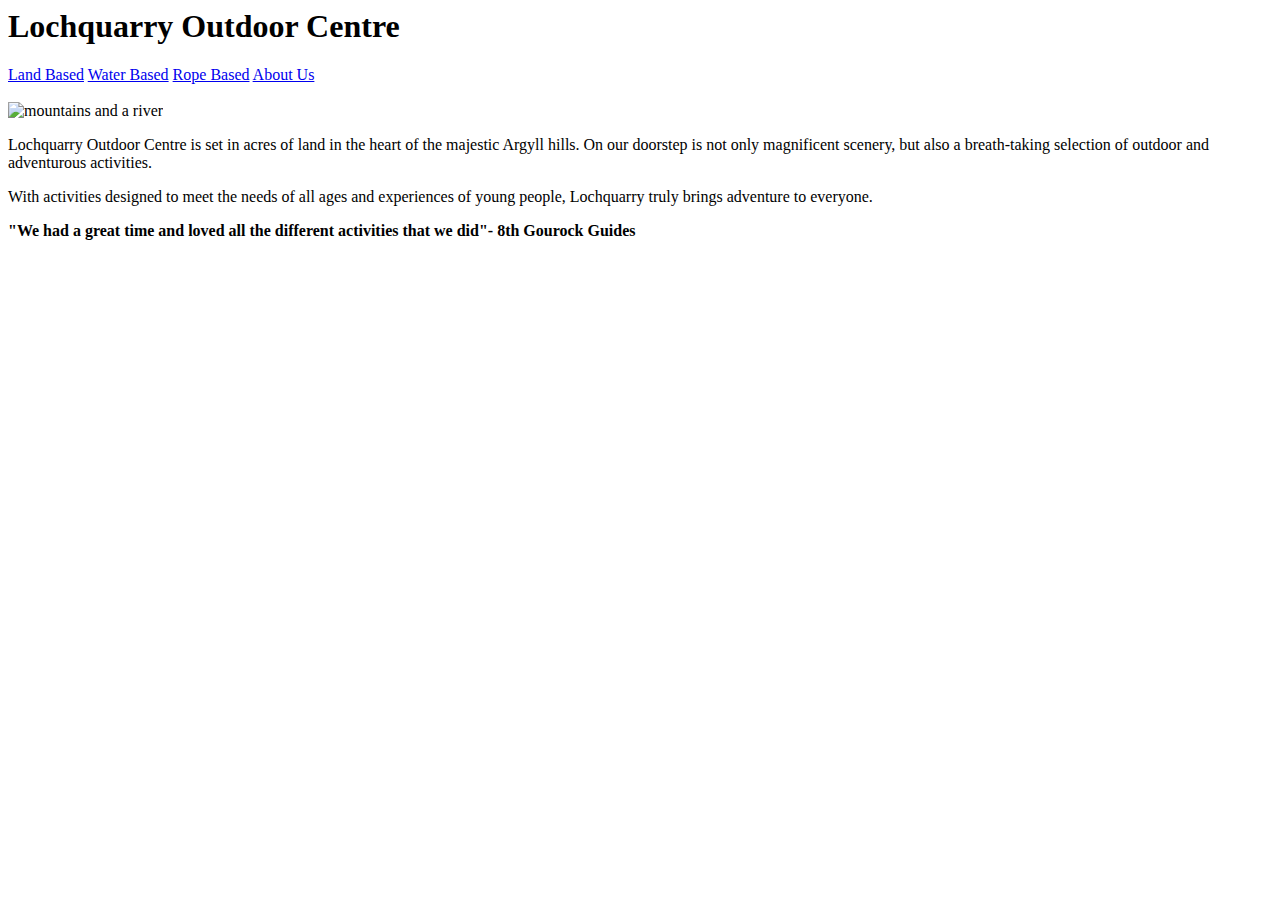
==== index.html @ 21980641 "Update and rename Lochquarry.html to index.html" ====
<html>

<head>
    <title>Lochquarry Outdoor Centre</title> 
    <link rel="stylesheet" href="LOC.css"/> 
    <meta charset="utf-8">
<meta name="viewport"content="width=devicewidth, initial-scale=1">

</head>

<body>
<h1>Lochquarry Outdoor Centre</h1>

<nav>
    <a href="land_based.html">Land Based</a>
    <a href="water_based.html">Water Based</a>
    <a href="rope_based.html">Rope Based</a>
    <a href="about_us.html">About Us</a>
</nav>

    <br>

<img src="mountain.jpg" alt="mountains and a river" class="column" id="mountain">


<div class=text>
    <p>Lochquarry Outdoor Centre is set in acres of land in the heart of the majestic Argyll hills. On our doorstep is not only magnificent scenery, but also a breath-taking selection of outdoor and adventurous activities.</p>
    
<p>With activities designed to meet the needs of all ages and experiences of young people, Lochquarry truly brings adventure to everyone.</p>
    
<div class="review">
<p><b>"We had a great time and loved all the different activities that we did"- 8th Gourock Guides</b></p>
    </div>
    
</div>
</body>
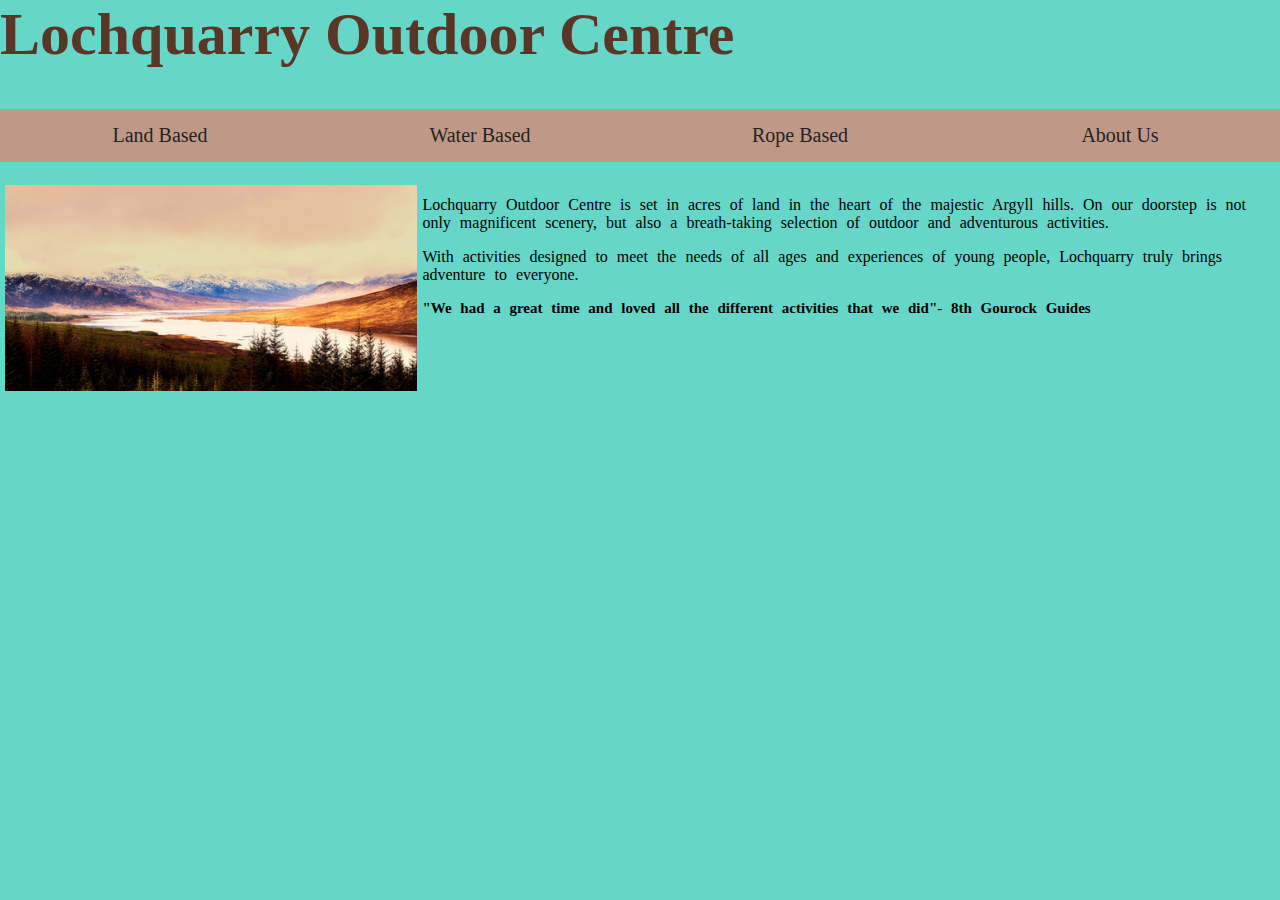
==== commit 8080f181: "Update index.html" ====
--- a/index.html
+++ b/index.html
@@ -20,7 +20,7 @@
 
     <br>
 
-<img src="mountain.jpg" alt="mountains and a river" class="column" id="mountain">
+<img src="/Images/Landscape.jpg" alt="mountains and a river" class="column" id="mountain">
 
 
 <div class=text>
--- a/LOC.css
+++ b/LOC.css
@@ -0,0 +1,101 @@
+h1{
+    color:#5a3627;
+    font-size: 60px;
+}
+
+h2{
+    color:#5a3627
+}
+
+p{
+    font-size:relative;
+    word-spacing: 5px;
+}
+
+.review{
+    font-size:15px;
+}
+
+body{
+    background-color:#65d6c7;
+    margin: 0;
+}
+
+/* NAV BAR */
+
+nav{
+    overflow: hidden;
+    background-color:#bf9888;
+}
+
+nav a{
+    float:left;
+    display:block;
+    color: #26231F;
+    text-align: center;
+    width:25%;
+    padding-top: 15px;
+    padding-bottom: 15px;
+    text-decoration: none;
+    font-size:20px
+}
+
+nav a:hover {
+    background-color:#804f3b;
+    color: bisque;
+}
+
+#home a{
+    width:100%;
+    }
+
+/*MOUNTAIN PICTURE*/
+
+.column{
+    float: left;
+    width:66%;
+    padding:5px;
+}
+
+#mountain{
+    width:33%
+}
+
+* {
+  box-sizing: border-box;
+}
+
+#left{
+    float:left;
+}
+
+#right{
+    float:right
+}
+
+.content{
+    padding:5px;
+}
+
+p.content{
+    padding-left:10px;
+}
+
+img.aboutus{
+    margin:5px;
+    width: 15%
+}
+
+.aboutus{
+    background-color:antiquewhite;
+    margin:10px;
+    padding:4px;
+    width: 97.5%;
+    overflow: hidden;
+    border-radius: 10px;
+}
+
+ul{
+    list-style-type:none;
+    font-size: 2vw;
+}
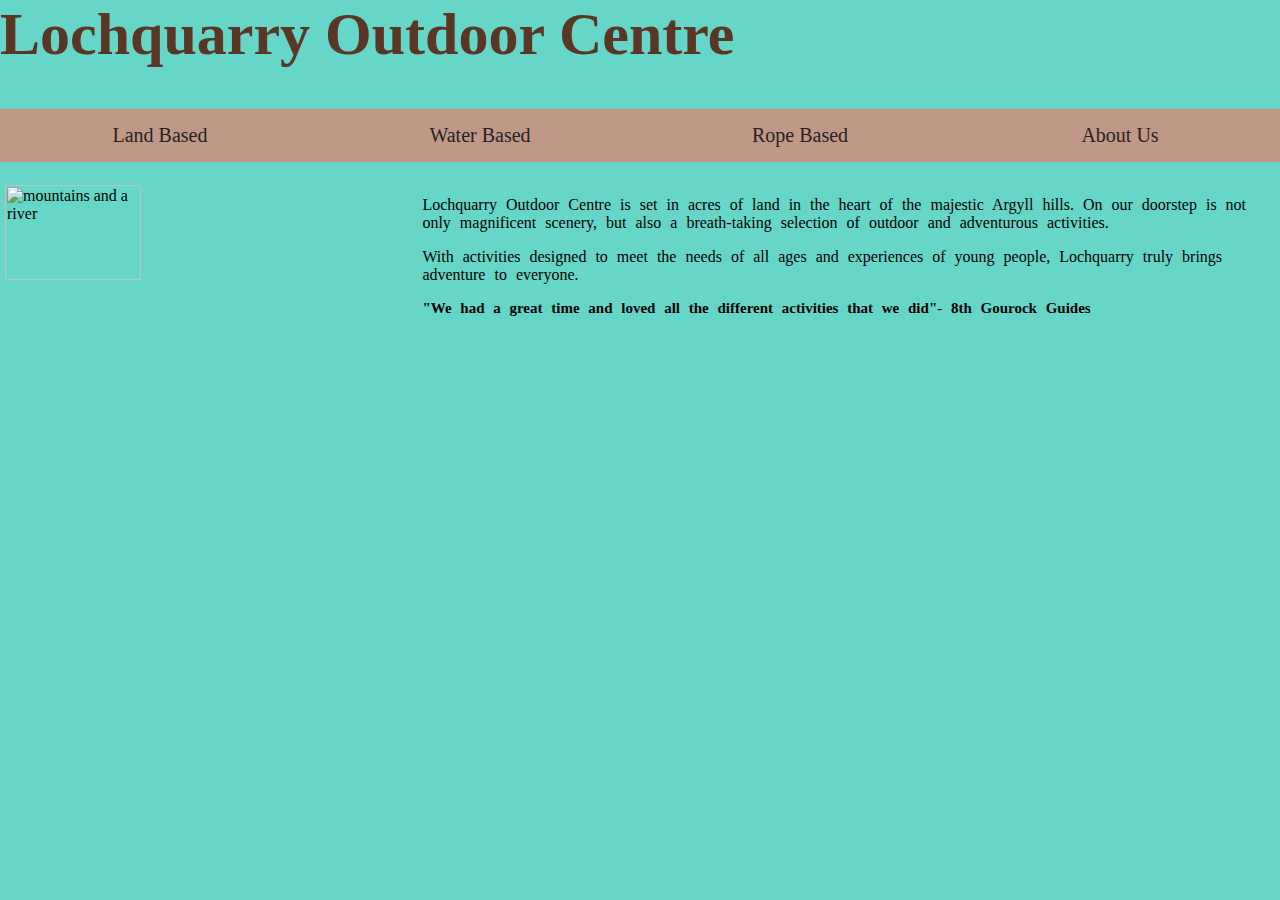
==== commit f644b2e3: "Update index.html" ====
--- a/index.html
+++ b/index.html
@@ -20,7 +20,7 @@
 
     <br>
 
-<img src="/Images/Landscape.jpg" alt="mountains and a river" class="column" id="mountain">
+<img src="/images/Landscape.jpg" alt="mountains and a river" class="column" id="mountain">
 
 
 <div class=text>
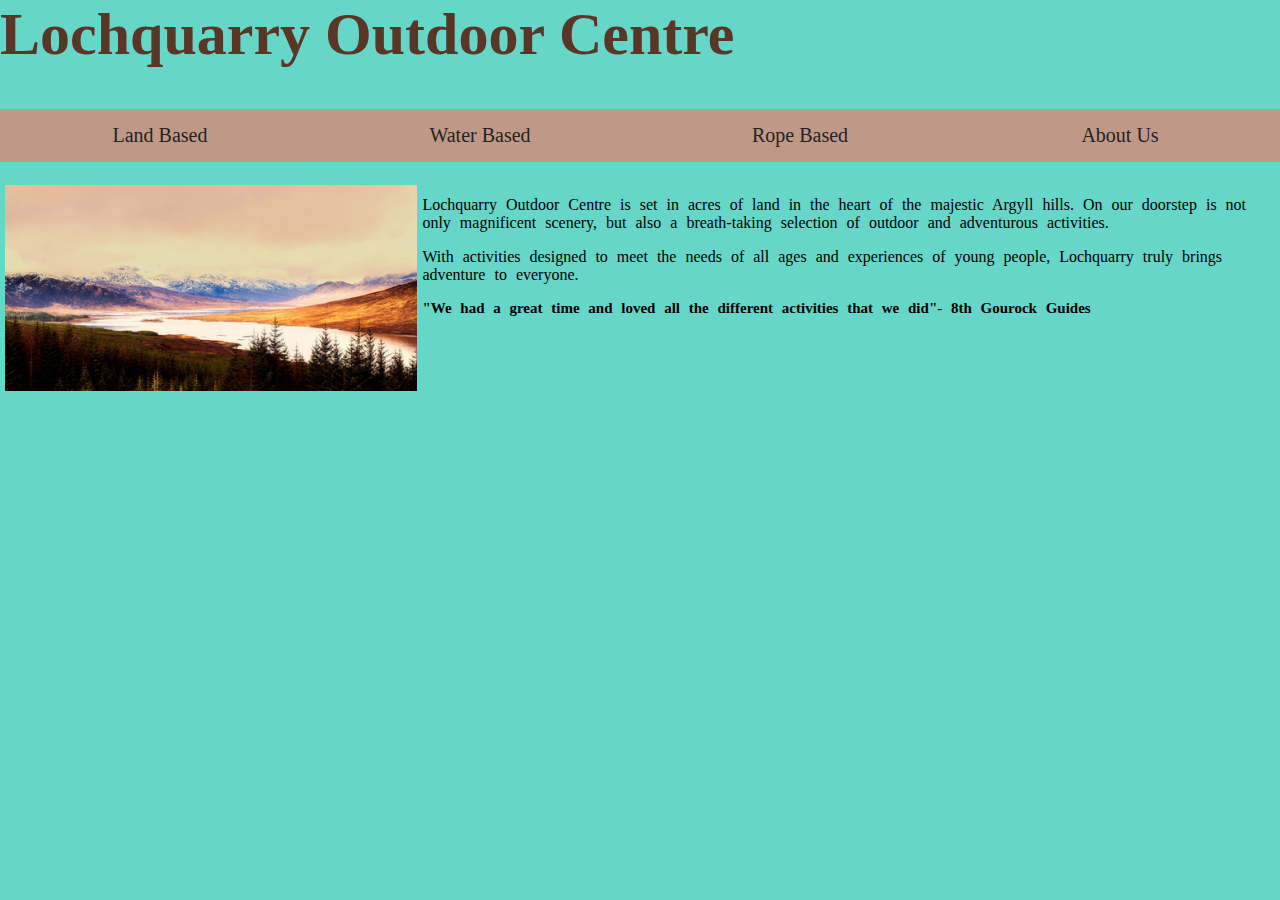
==== commit b4c9f911: "Update index.html" ====
--- a/index.html
+++ b/index.html
@@ -20,7 +20,7 @@
 
     <br>
 
-<img src="/images/Landscape.jpg" alt="mountains and a river" class="column" id="mountain">
+<img src="Images/Landscape.jpg" alt="mountains and a river" class="column" id="mountain">
 
 
 <div class=text>
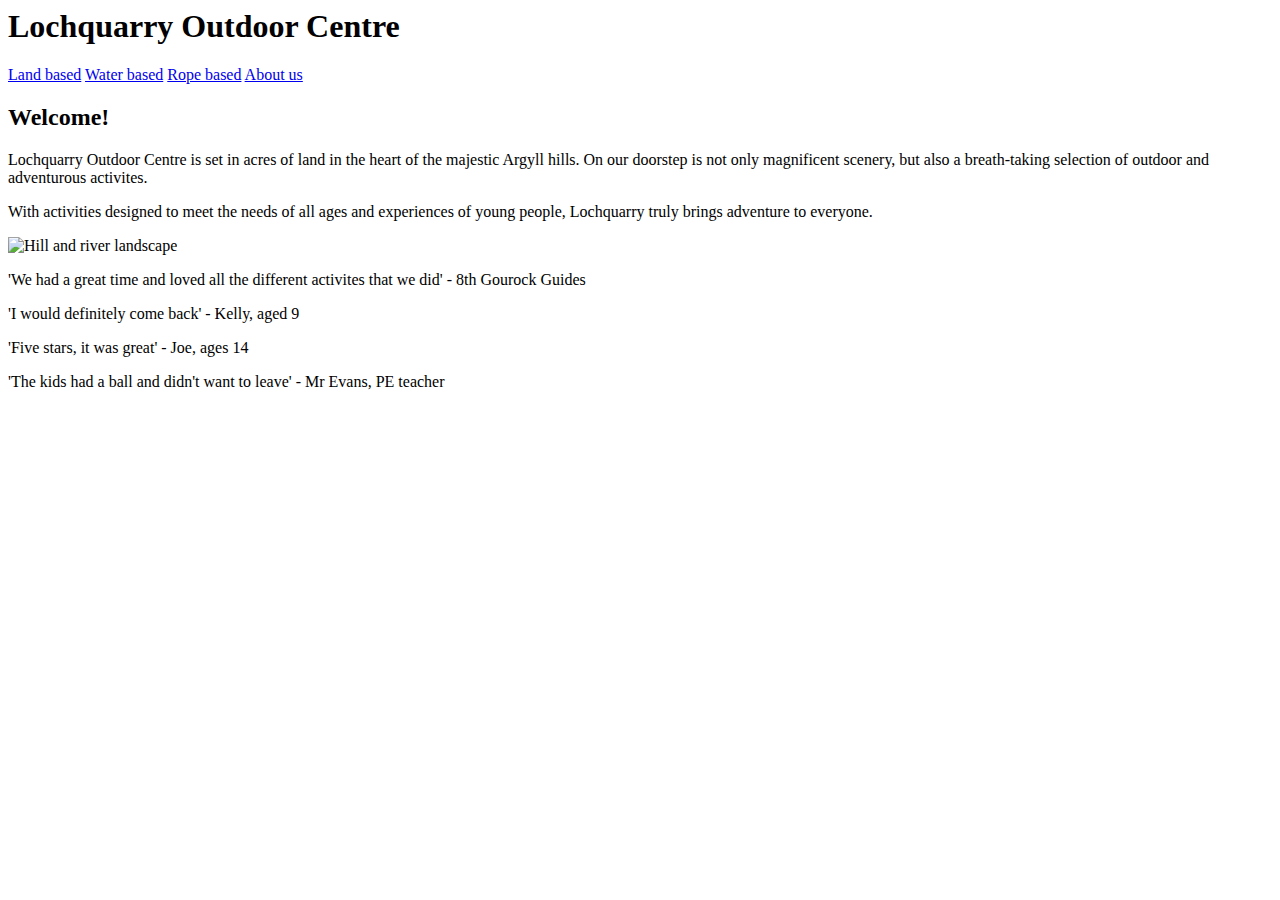
==== commit 345fcbda: "Update index.html" ====
--- a/index.html
+++ b/index.html
@@ -1,36 +1,35 @@
 <html>
 
 <head>
-    <title>Lochquarry Outdoor Centre</title> 
-    <link rel="stylesheet" href="LOC.css"/> 
-    <meta charset="utf-8">
-<meta name="viewport"content="width=devicewidth, initial-scale=1">
+<title>Lochquarry Outdoor Center</title>
+    <meta name="viewport" content="width=device-width, initial-scale=1.0">
+</head>
+    <body>
+        
+<div class="background">
+    <h1>Lochquarry Outdoor Centre</h1>
+    <link href="stylesteet.css" rel="stylesheet">
+    
+<div id="links">
+    <a href="landbased.html">Land based</a>
+    <a href="waterbased.html">Water based</a>
+    <a href="ropebased.html">Rope based</a>
+    <a href="aboutus.html">About us</a>
+</div>
+    
+<div class="content">
+    <h2>Welcome!</h2>
+    <p>Lochquarry Outdoor Centre is set in acres of land in the heart of the majestic Argyll hills. On our doorstep is not only magnificent scenery, but also a breath-taking selection of outdoor and adventurous activites.</p>
+    <p>With activities designed to meet the needs of all ages and experiences of young people, Lochquarry truly brings adventure to everyone.</p>
+    <img src="Landscape.jpg" id="home" alt="Hill and river landscape">
+    <p id="review">'We had a great time and loved all the different activites that we did' - 8th Gourock Guides</p>
+    <p id="review">'I would definitely come back' - Kelly, aged 9</p>
+    <p id="review">'Five stars, it was great' - Joe, ages 14</p>
+    <p id="review">'The kids had a ball and didn't want to leave' - Mr Evans, PE teacher</p>
+    </div>
 
-</head>
+</div>
 
-<body>
-<h1>Lochquarry Outdoor Centre</h1>
-
-<nav>
-    <a href="land_based.html">Land Based</a>
-    <a href="water_based.html">Water Based</a>
-    <a href="rope_based.html">Rope Based</a>
-    <a href="about_us.html">About Us</a>
-</nav>
-
-    <br>
-
-<img src="Images/Landscape.jpg" alt="mountains and a river" class="column" id="mountain">
-
-
-<div class=text>
-    <p>Lochquarry Outdoor Centre is set in acres of land in the heart of the majestic Argyll hills. On our doorstep is not only magnificent scenery, but also a breath-taking selection of outdoor and adventurous activities.</p>
     
-<p>With activities designed to meet the needs of all ages and experiences of young people, Lochquarry truly brings adventure to everyone.</p>
-    
-<div class="review">
-<p><b>"We had a great time and loved all the different activities that we did"- 8th Gourock Guides</b></p>
-    </div>
-    
-</div>
-</body>
+    </body>
+</html>
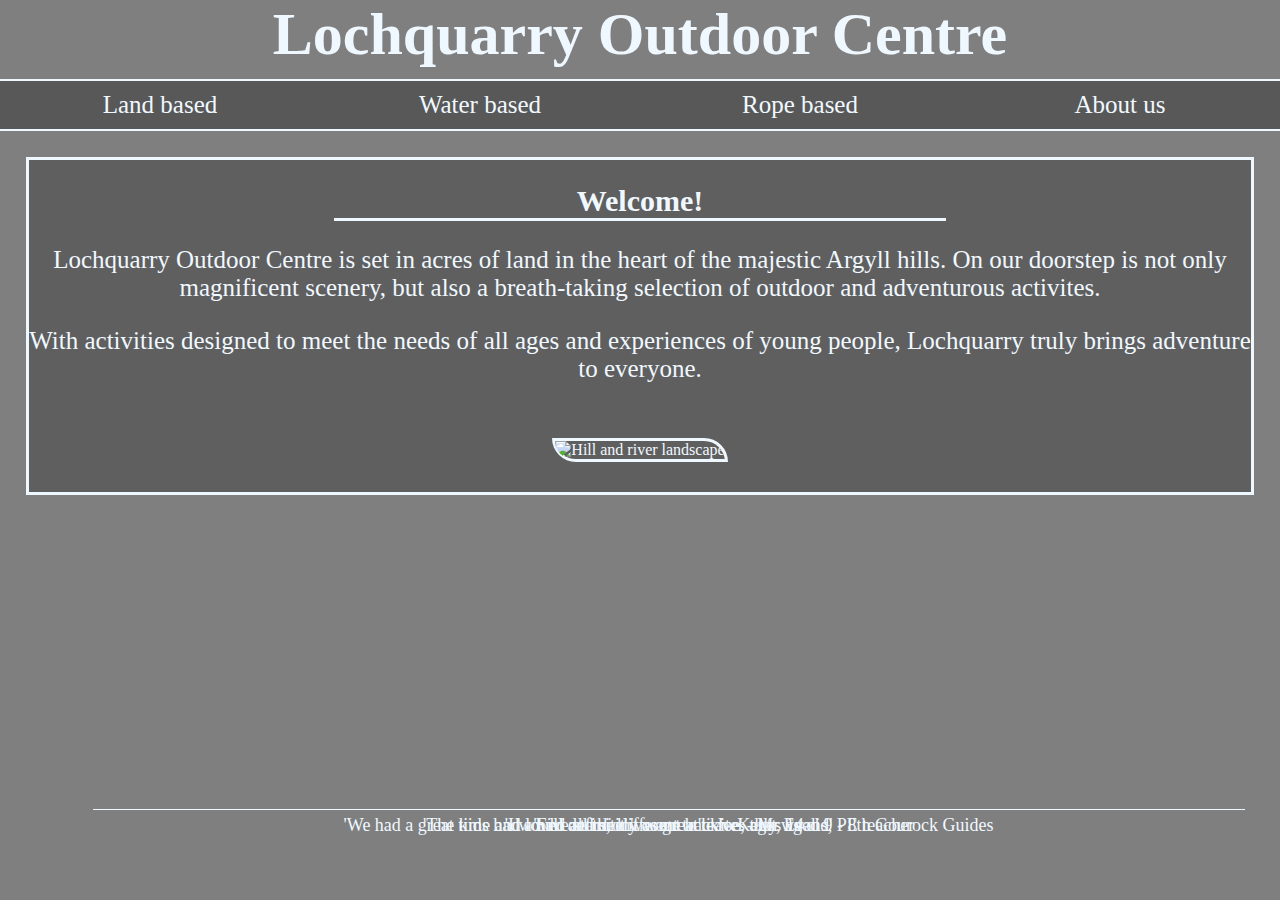
==== commit 00c13859: "Update index.html" ====
--- a/index.html
+++ b/index.html
@@ -8,7 +8,7 @@
         
 <div class="background">
     <h1>Lochquarry Outdoor Centre</h1>
-    <link href="stylesteet.css" rel="stylesheet">
+    <link href="stylesheet.css" rel="stylesheet">
     
 <div id="links">
     <a href="landbased.html">Land based</a>
--- a/stylesheet.css
+++ b/stylesheet.css
@@ -0,0 +1,154 @@
+    body{
+        background:url("luca-bravo-WeFDiEDModQ-unsplash.jpg");
+        background-size:cover;
+        background-repeat:no-repeat;
+        background-blend-mode:darken;
+        background-color:rgba(0,0,0,0.5);
+    }
+    
+
+    
+    h1{
+        font-size:60px;
+        margin-bottom:10px;
+        text-align:center;
+        color:aliceblue;
+    }
+    
+    
+    a{
+        display:block;
+        float:left;
+        width:100%;
+        text-align:center;
+        font-size:25px;
+        color:aliceblue;
+        text-decoration: none;
+        padding:10px 0px 10px 0px;
+        border-color: aliceblue;
+        border-width:2px;
+        border-style:solid;
+        border-left:none;
+        border-right:none;
+        transition:background-color 0.5s;
+        background-color:rgba(0,0,0,0.3);
+    }  
+
+    #links a{
+        width:25%;
+}
+
+    body{
+        margin:0px;
+    }
+    
+    a:hover{
+        background-color:rgba(0,0,0,0.5);
+        transition:background-color 0.5s;
+    }
+    
+.content{
+    width:auto;
+    height:auto;
+    float:left;
+    margin:2%;
+    border-color:aliceblue;
+    border-style:solid;
+    color:aliceblue;
+    text-align:center;
+    background-color:rgba(0,0,0,0.25);    
+    
+}
+
+h2{
+    text-align:center;
+    font-size:30;
+    border-bottom-color: aliceblue;
+    border-bottom-style:solid;
+    width:50%;
+    margin:2% 25% 0%;
+}
+
+h3{
+    border-bottom-color:aliceblue;
+    border-bottom-style:solid;
+    font-size:30px;
+    padding-bottom:5px;
+}
+
+#home{
+    margin:30px;
+    border-radius: 1% 70px;
+    border: aliceblue solid 3px;
+}
+
+.column{
+    width:31%;
+    float:left;
+    text-align:center;
+    margin:1%;
+    flex:1;
+    height:auto;
+}
+
+p{
+    font-size:25px;
+}
+
+.contact{
+    background-color:rgba(25,30,30,1);
+    width:100%;
+    float:left;
+    position:fixed;
+    bottom:0;
+}
+
+#review{
+    font-size:18px; 
+    border-top-style:solid;
+    border-top-width:thin;
+    width:90%;
+    margin:5%;
+    padding-top:5px;
+    position:absolute;
+    bottom:0;
+}
+
+
+#groupSize{
+    font-size:20px;
+    border-top-style:solid;
+    border-width:2px;
+
+}
+
+*{
+    color:aliceblue;
+    text-align:center;
+}
+
+@media screen and (max-width: 600px) {
+    .column{
+        width:100%;
+    }
+    
+}
+
+#boat{
+        width:100%;
+        float:left;
+    }
+/*
+img{
+    position:fixed;
+    left:0;
+}
+*/
+
+.thecolumns{
+    display:flex;
+}
+
+#activeInfo{
+    height:60%;
+}
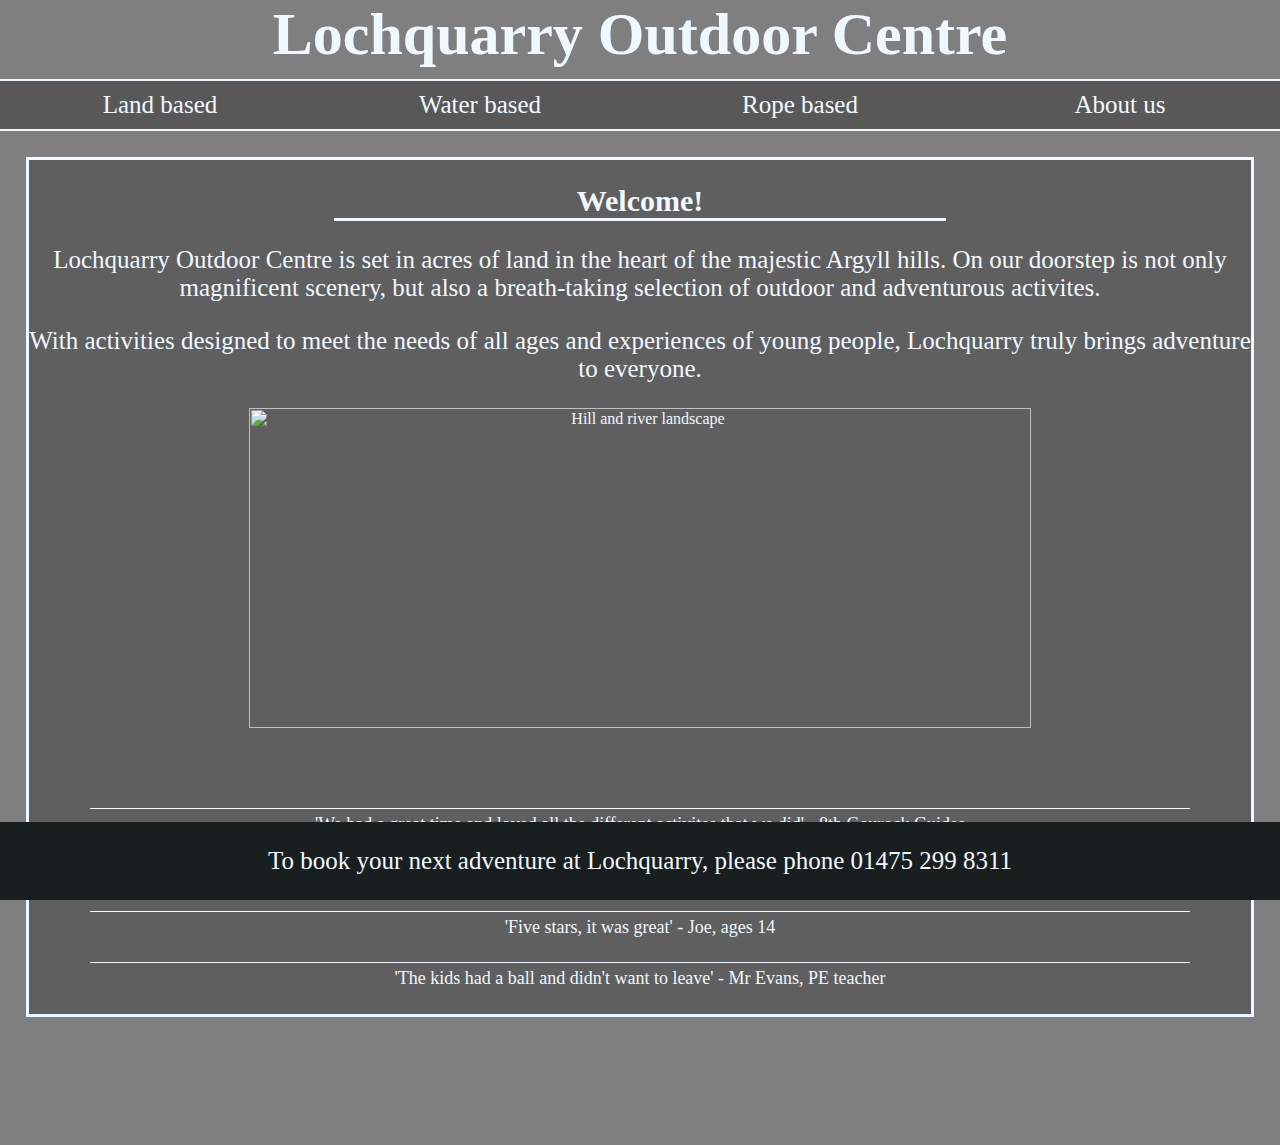
==== commit bd067744: "Update index.html" ====
--- a/index.html
+++ b/index.html
@@ -21,7 +21,7 @@
     <h2>Welcome!</h2>
     <p>Lochquarry Outdoor Centre is set in acres of land in the heart of the majestic Argyll hills. On our doorstep is not only magnificent scenery, but also a breath-taking selection of outdoor and adventurous activites.</p>
     <p>With activities designed to meet the needs of all ages and experiences of young people, Lochquarry truly brings adventure to everyone.</p>
-    <img src="Landscape.jpg" id="home" alt="Hill and river landscape">
+    <img src="Image/Landscape.jpg" id="home" alt="Hill and river landscape">
     <p id="review">'We had a great time and loved all the different activites that we did' - 8th Gourock Guides</p>
     <p id="review">'I would definitely come back' - Kelly, aged 9</p>
     <p id="review">'Five stars, it was great' - Joe, ages 14</p>
@@ -29,6 +29,7 @@
     </div>
 
 </div>
+        <div class="contact"><p>To book your next adventure at Lochquarry, please phone 01475 299 8311</p></div>
 
     
     </body>
--- a/stylesheet.css
+++ b/stylesheet.css
@@ -1,4 +1,4 @@
-    body{
+       body{
         background:url("luca-bravo-WeFDiEDModQ-unsplash.jpg");
         background-size:cover;
         background-repeat:no-repeat;
@@ -56,8 +56,8 @@
     border-style:solid;
     color:aliceblue;
     text-align:center;
-    background-color:rgba(0,0,0,0.25);    
-    
+    background-color:rgba(0,0,0,0.25);
+    margin-bottom:10%;
 }
 
 h2{
@@ -69,27 +69,8 @@
     margin:2% 25% 0%;
 }
 
-h3{
-    border-bottom-color:aliceblue;
-    border-bottom-style:solid;
-    font-size:30px;
-    padding-bottom:5px;
-}
 
-#home{
-    margin:30px;
-    border-radius: 1% 70px;
-    border: aliceblue solid 3px;
-}
 
-.column{
-    width:31%;
-    float:left;
-    text-align:center;
-    margin:1%;
-    flex:1;
-    height:auto;
-}
 
 p{
     font-size:25px;
@@ -108,18 +89,15 @@
     border-top-style:solid;
     border-top-width:thin;
     width:90%;
-    margin:5%;
+    margin:0% 5% 2%;
     padding-top:5px;
-    position:absolute;
-    bottom:0;
 }
 
 
-#groupSize{
-    font-size:20px;
-    border-top-style:solid;
-    border-width:2px;
-
+img{
+    width:80%;
+    object-fit:cover;
+    max-height:400px;
 }
 
 *{
@@ -134,21 +112,46 @@
     
 }
 
-#boat{
-        width:100%;
-        float:left;
-    }
-/*
-img{
-    position:fixed;
-    left:0;
-}
-*/
+
+
+/*The columns*/
 
 .thecolumns{
     display:flex;
+    flex-direction:row;
+    flex-wrap:wrap;
+    justify-content:space-around;
+}
+
+.column{
+    text-align:center;
+    margin:1%;
+    height:auto;
+    display:flex;
+    flex-direction:column;
+    align-items: stretch;
+    flex:1;
+    
+}
+
+h3{
+    border-bottom-color:aliceblue;
+    border-bottom-style:solid;
+    font-size:30px;
+    padding-bottom:5px;
+    height:10%;
 }
 
 #activeInfo{
-    height:60%;
+    flex-direction:stretch;
+    align-self: stretch;
+    height:80%;
 }
+
+#groupSize{
+    font-size:20px;
+    border-top-style:solid;
+    border-width:2px;
+    height:10%
+
+}
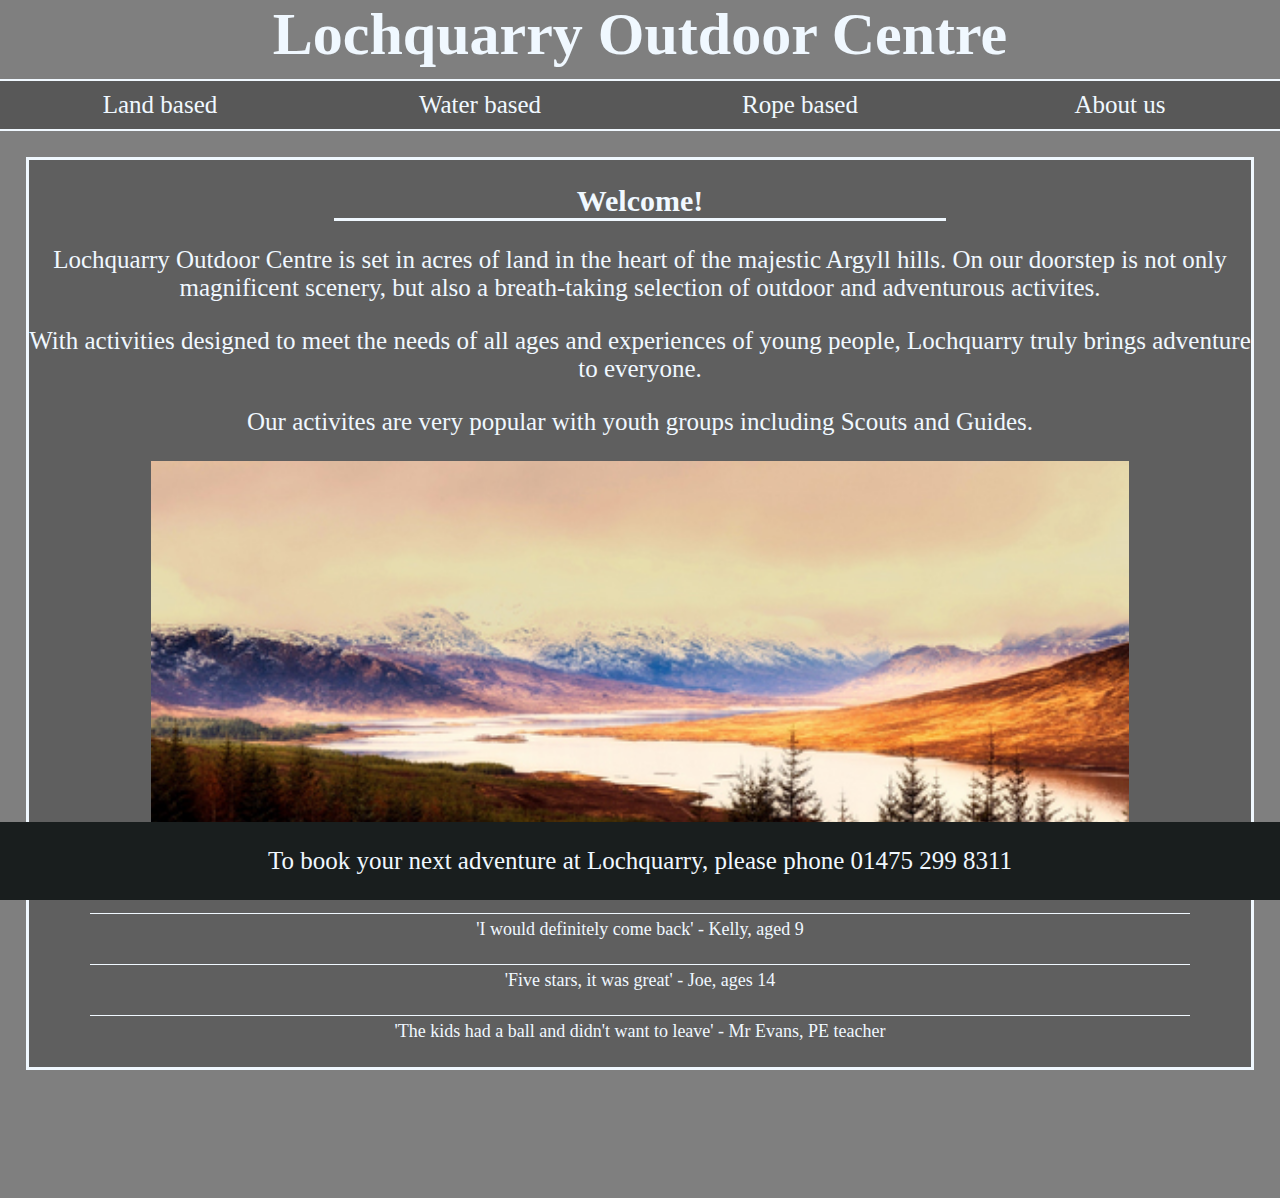
==== commit be71cc5d: "Update index.html" ====
--- a/index.html
+++ b/index.html
@@ -10,22 +10,24 @@
     <h1>Lochquarry Outdoor Centre</h1>
     <link href="stylesheet.css" rel="stylesheet">
     
-<div id="links">
-    <a href="landbased.html">Land based</a>
-    <a href="waterbased.html">Water based</a>
-    <a href="ropebased.html">Rope based</a>
-    <a href="aboutus.html">About us</a>
-</div>
+    <div id="links">
+        <a href="landbased.html">Land based</a>
+        <a href="waterbased.html">Water based</a>
+        <a href="ropebased.html">Rope based</a>
+        <a href="aboutus.html">About us</a>
+    </div>
     
-<div class="content">
-    <h2>Welcome!</h2>
-    <p>Lochquarry Outdoor Centre is set in acres of land in the heart of the majestic Argyll hills. On our doorstep is not only magnificent scenery, but also a breath-taking selection of outdoor and adventurous activites.</p>
-    <p>With activities designed to meet the needs of all ages and experiences of young people, Lochquarry truly brings adventure to everyone.</p>
-    <img src="Image/Landscape.jpg" id="home" alt="Hill and river landscape">
-    <p id="review">'We had a great time and loved all the different activites that we did' - 8th Gourock Guides</p>
-    <p id="review">'I would definitely come back' - Kelly, aged 9</p>
-    <p id="review">'Five stars, it was great' - Joe, ages 14</p>
-    <p id="review">'The kids had a ball and didn't want to leave' - Mr Evans, PE teacher</p>
+    <div class="content">
+        <h2>Welcome!</h2>
+        <p>Lochquarry Outdoor Centre is set in acres of land in the heart of the majestic Argyll hills. On our doorstep is not only magnificent scenery, but also a breath-taking selection of outdoor and adventurous activites.</p>
+        <p>With activities designed to meet the needs of all ages and experiences of young people, Lochquarry truly brings adventure to everyone.</p>
+        <p>Our activites are very popular with youth groups including Scouts and Guides.</p>
+        <img src="Images/Landscape.jpg" id="home" alt="Hill and river landscape">
+    
+        <p id="review">'We had a great time and loved all the different activites that we did' - 8th Gourock Guides</p>
+        <p id="review">'I would definitely come back' - Kelly, aged 9</p>
+        <p id="review">'Five stars, it was great' - Joe, ages 14</p>
+        <p id="review">'The kids had a ball and didn't want to leave' - Mr Evans, PE teacher</p>
     </div>
 
 </div>
